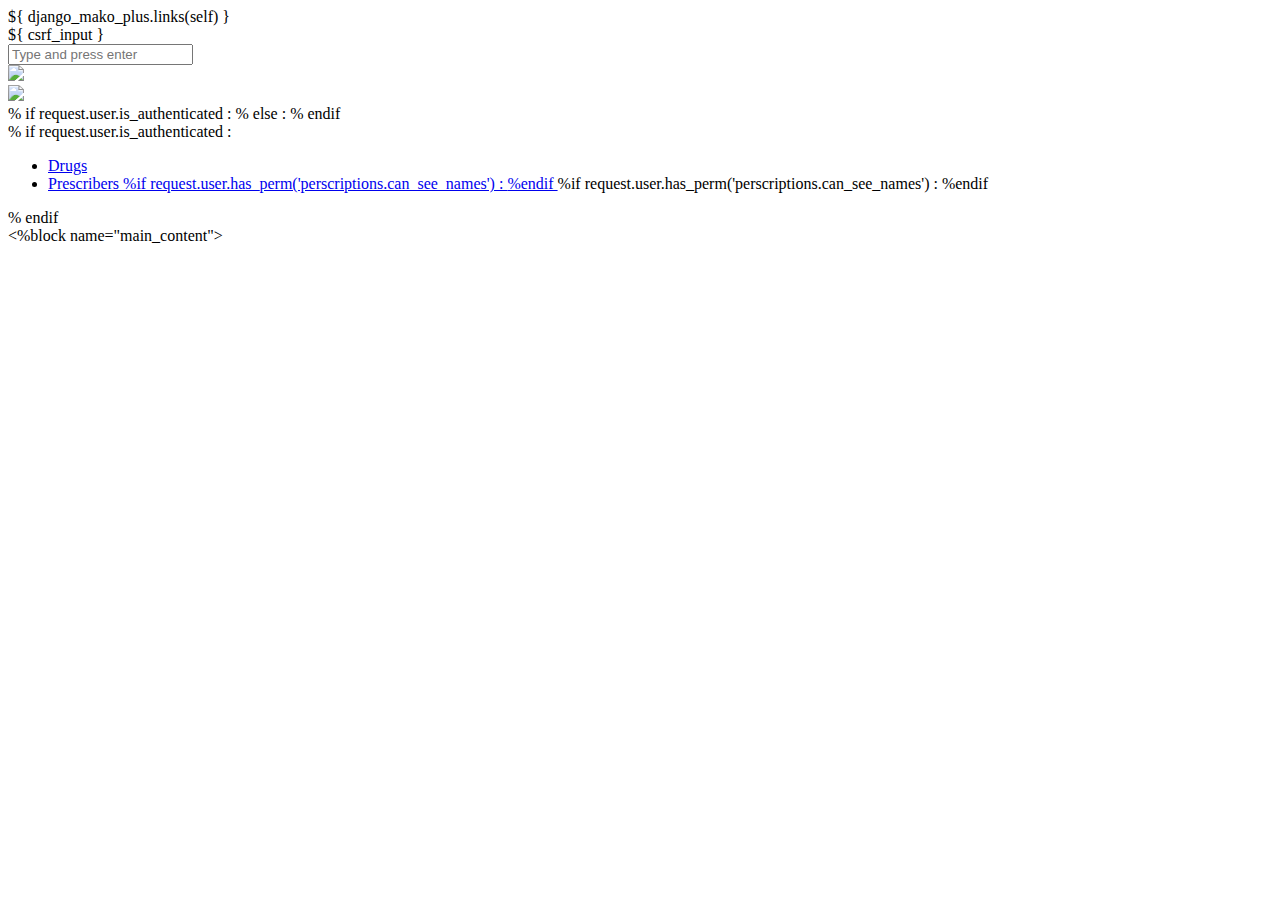
==== homepage/templates/base.htm @ 1b8d55f3 "initial commit" ====
<!DOCTYPE html>

<html lang="en">
    <head>

        <meta charset="utf-8">
        <meta name="viewport" content="width=device-width, initial-scale=1, shrink-to-fit=no">

    		<title><%block name="page_title"></%block></title>

        <link rel="shortcut icon" href="${ STATIC_URL }homepage/media/python.png">

        <!-- REQ: Bootstrap 4.x -->
        <link rel="stylesheet" href="https://stackpath.bootstrapcdn.com/bootstrap/4.2.1/css/bootstrap.min.css" integrity="sha384-GJzZqFGwb1QTTN6wy59ffF1BuGJpLSa9DkKMp0DgiMDm4iYMj70gZWKYbI706tWS" crossorigin="anonymous">


        <!-- Font Awesome -->
        <link rel="stylesheet" href="https://pro.fontawesome.com/releases/v5.7.1/css/all.css" integrity="sha384-6jHF7Z3XI3fF4XZixAuSu0gGKrXwoX/w3uFPxC56OtjChio7wtTGJWRW53Nhx6Ev" crossorigin="anonymous">

        <!-- REQ: Jquery 3.3.x -->
        <script src="https://code.jquery.com/jquery-3.3.1.min.js" integrity="sha256-FgpCb/KJQlLNfOu91ta32o/NMZxltwRo8QtmkMRdAu8=" crossorigin="anonymous"></script>

        <!-- REQ: Bootstrap 4.x -->
        <script src="https://cdnjs.cloudflare.com/ajax/libs/popper.js/1.14.6/umd/popper.min.js" integrity="sha384-wHAiFfRlMFy6i5SRaxvfOCifBUQy1xHdJ/yoi7FRNXMRBu5WHdZYu1hA6ZOblgut" crossorigin="anonymous"></script>
        <script src="https://stackpath.bootstrapcdn.com/bootstrap/4.2.1/js/bootstrap.min.js" integrity="sha384-B0UglyR+jN6CkvvICOB2joaf5I4l3gm9GU6Hc1og6Ls7i6U/mkkaduKaBhlAXv9k" crossorigin="anonymous"></script>

        <link rel="stylesheet" type="text/css" href="https://cdn.datatables.net/1.10.19/css/dataTables.bootstrap4.min.css">

        <script type="text/javascript" charset="utf8" src="https://cdn.datatables.net/1.10.19/js/jquery.dataTables.min.js"></script>
        <script type="text/javascript" charset="utf8" src="https://cdn.datatables.net/1.10.19/js/dataTables.bootstrap4.min.js"></script>



        <script src="/django_mako_plus/dmp-common.min.js"></script>
        ${ django_mako_plus.links(self) }





	</head>

	<body class="h-dark h-solid h-sticky h-nav-content-bottom h-show-icon-group">

        <header>
            <!-- header -->
            <div class="container header-container">

                <div class="header-search row">
                    <form action="/perscriptions/search" method="post">
                      ${ csrf_input }
                        <div class="row justify-content-center">

                            <div class="col-5">
                                <input type="text" name="search_term" class="form-control" value="" placeholder="Type and press enter">
                            </div>
                            <div class="col-2">
                                <a href="#" class="submit-header-search"><span class="fas fa-chevron-circle-right"></span></a>
                                <a href="#" class="toggle-header-search text-danger"><span class="fas fa-window-close"></span></a>
                            </div>

                        </div>
                    </form>
                </div>

                <div class="logo"><a href="/"><img src="${ STATIC_URL }homepage/media/python.png"  /></a></div>
                <div class="mobile-logo"><a href="/"><img src="${ STATIC_URL }homepage/media/python.png" /></a></div>

                <div class="mobile-icon-group">
                    <a href=""><span class="fas fa-search"></span></a>
                    <a class="on-open-only" href="/"><span class="fas fa-home"></span></a>
                </div>
                <div class="mobile-nav-trigger"><span class="close-icon fas fa-window-close"></span><span class="open-icon fas fa-bars"></span></div>

                <div class="icon-group">
                % if request.user.is_authenticated :
                  <a class="toggle-header-search" href="" data-toggle="tooltip" title="Search"><span class="fas fa-search"></span></a>
                  <a class="text-secondary" target="_blank" href="/account/logout" data-toggle="tooltip" title="Logout"><span class="fas fa-sign-out-alt"></span></a>
                % else :
                  <a class="text-secondary" target="_blank" href="/account/" data-toggle="tooltip" title="Login"><span class="fas fa-sign-in-alt"></span></a>
                % endif
                </div>

                <nav role="navigation">
                  % if request.user.is_authenticated :
                    <ul class="level-1 " style="">
                      <li><a href="/perscriptions/drugs">Drugs</a></li>
                      <li class="flyout">
                        <a href="/perscriptions/prescribers" class="parent">Prescribers
                          %if request.user.has_perm('perscriptions.can_see_names') :
                          <i class="carrot fas fa-angle-down"></i>
                          %endif
                        </a>
                        %if request.user.has_perm('perscriptions.can_see_names') :
                        <ul class="level-2 row no-gutters list-unstyled" style="z-index: 100; display: none;">
                          <li class=""><a href="/perscriptions/prescribers.add" class="">Add New Prescriber</a></li>
                        </ul>
                        %endif
                      </li>
                    </ul>
                  % endif

                </nav>

            </div>

            <div class="clearfix"></div>
        </header>

        <main>
            <%block name="main_content">

            </%block>
            <!-- END: CONTENT -->
        </main>

        <footer>
            <section class="bg-dark-2">
                <div class="container">
                    <div class="row">
                        <div class="col-12 text-center" style="color: #fff; opacity: .5; font-size: 80%;">&copy; Copyright 2019 Wells Institute. ALL RIGHTS RESERVED.</div>
                    </div>
                </div>
            </section>
        </footer>
    </body>
</html>
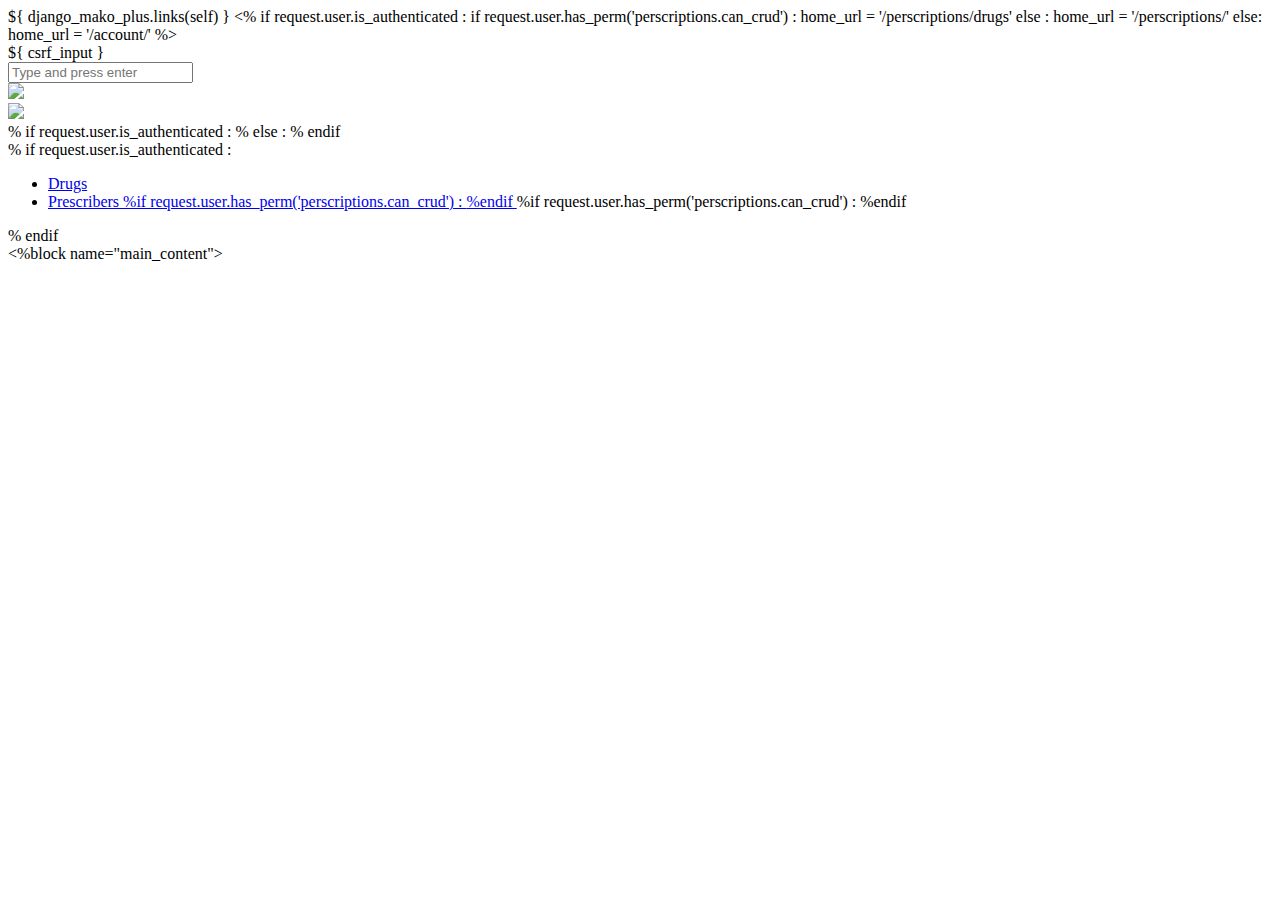
==== commit 19642158: "New Stuff" ====
--- a/homepage/templates/base.htm
+++ b/homepage/templates/base.htm
@@ -8,14 +8,14 @@
 
     		<title><%block name="page_title"></%block></title>
 
-        <link rel="shortcut icon" href="${ STATIC_URL }homepage/media/python.png">
+        <link rel="shortcut icon" href="${ STATIC_URL }homepage/media/Intex2LogoWhite.png">
 
         <!-- REQ: Bootstrap 4.x -->
         <link rel="stylesheet" href="https://stackpath.bootstrapcdn.com/bootstrap/4.2.1/css/bootstrap.min.css" integrity="sha384-GJzZqFGwb1QTTN6wy59ffF1BuGJpLSa9DkKMp0DgiMDm4iYMj70gZWKYbI706tWS" crossorigin="anonymous">
 
 
         <!-- Font Awesome -->
-        <link rel="stylesheet" href="https://pro.fontawesome.com/releases/v5.7.1/css/all.css" integrity="sha384-6jHF7Z3XI3fF4XZixAuSu0gGKrXwoX/w3uFPxC56OtjChio7wtTGJWRW53Nhx6Ev" crossorigin="anonymous">
+        <link rel="stylesheet" href="https://use.fontawesome.com/releases/v5.8.1/css/all.css" integrity="sha384-50oBUHEmvpQ+1lW4y57PTFmhCaXp0ML5d60M1M7uH2+nqUivzIebhndOJK28anvf" crossorigin="anonymous">
 
         <!-- REQ: Jquery 3.3.x -->
         <script src="https://code.jquery.com/jquery-3.3.1.min.js" integrity="sha256-FgpCb/KJQlLNfOu91ta32o/NMZxltwRo8QtmkMRdAu8=" crossorigin="anonymous"></script>
@@ -41,7 +41,16 @@
 	</head>
 
 	<body class="h-dark h-solid h-sticky h-nav-content-bottom h-show-icon-group">
+        <%
+          if request.user.is_authenticated :
+            if request.user.has_perm('perscriptions.can_crud') :
+              home_url = '/perscriptions/drugs'
+            else :
+              home_url = '/perscriptions/'
+          else:
+            home_url = '/account/'
 
+        %>
         <header>
             <!-- header -->
             <div class="container header-container">
@@ -63,12 +72,12 @@
                     </form>
                 </div>
 
-                <div class="logo"><a href="/"><img src="${ STATIC_URL }homepage/media/python.png"  /></a></div>
-                <div class="mobile-logo"><a href="/"><img src="${ STATIC_URL }homepage/media/python.png" /></a></div>
+                <div class="logo"><a href="${home_url}"><img src="${ STATIC_URL }homepage/media/Intex2LogoWhite.png"  /></a></div>
+                <div class="mobile-logo"><a href="${home_url}"><img src="${ STATIC_URL }homepage/media/Intex2LogoWhite.png" /></a></div>
 
                 <div class="mobile-icon-group">
                     <a href=""><span class="fas fa-search"></span></a>
-                    <a class="on-open-only" href="/"><span class="fas fa-home"></span></a>
+                    <a class="on-open-only" href="${home_url}"><span class="fas fa-home"></span></a>
                 </div>
                 <div class="mobile-nav-trigger"><span class="close-icon fas fa-window-close"></span><span class="open-icon fas fa-bars"></span></div>
 
@@ -87,11 +96,11 @@
                       <li><a href="/perscriptions/drugs">Drugs</a></li>
                       <li class="flyout">
                         <a href="/perscriptions/prescribers" class="parent">Prescribers
-                          %if request.user.has_perm('perscriptions.can_see_names') :
+                          %if request.user.has_perm('perscriptions.can_crud') :
                           <i class="carrot fas fa-angle-down"></i>
                           %endif
                         </a>
-                        %if request.user.has_perm('perscriptions.can_see_names') :
+                        %if request.user.has_perm('perscriptions.can_crud') :
                         <ul class="level-2 row no-gutters list-unstyled" style="z-index: 100; display: none;">
                           <li class=""><a href="/perscriptions/prescribers.add" class="">Add New Prescriber</a></li>
                         </ul>
